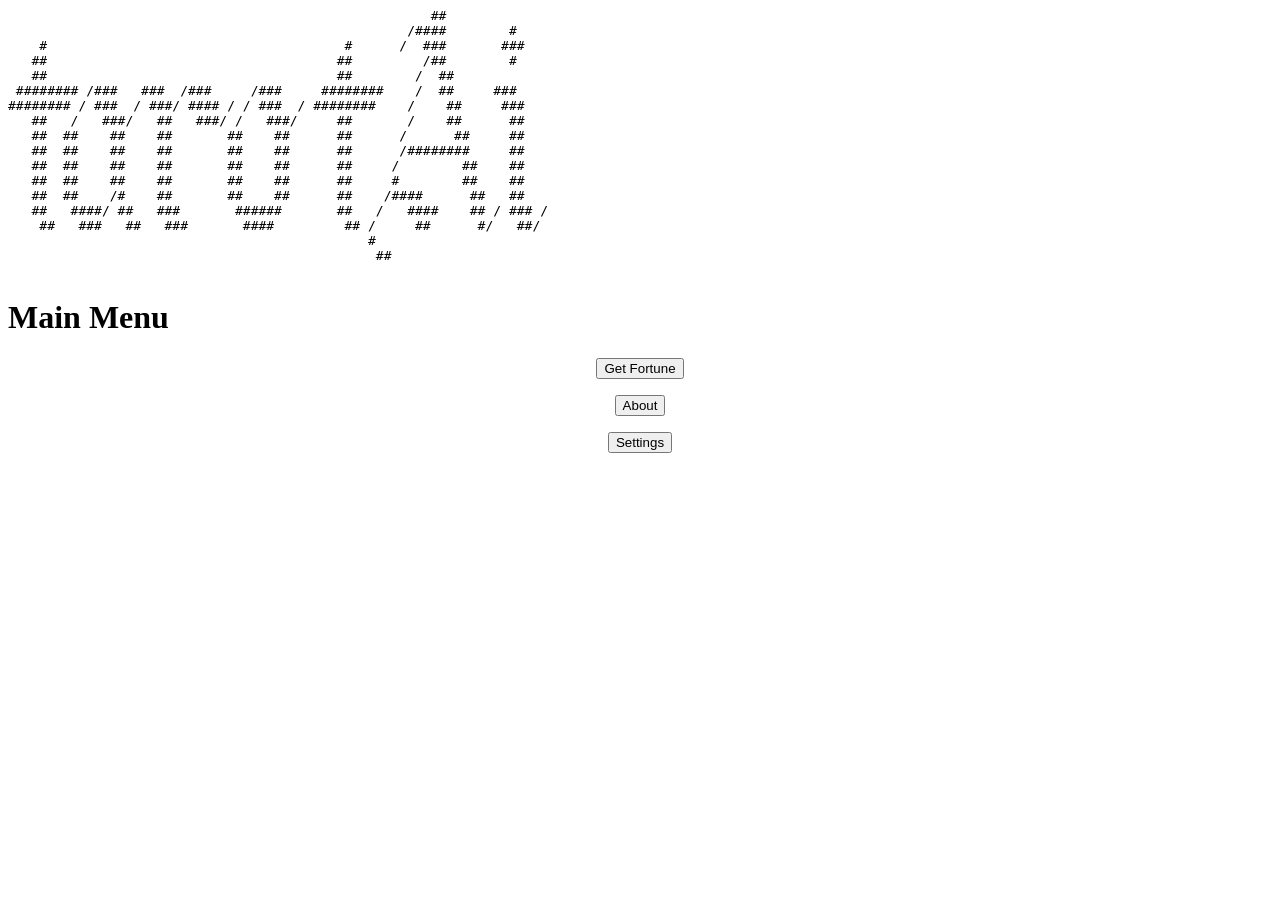
==== frontend/index.html @ fbe167ae "Fronted made" ====
<!--index.html-->
<html lang="en">
<head>
  <meta charset="UTF-8">
  <title>TarotAI</title>
</head>
<body>

  <pre>
                                                      ##
                                                   /####        #
    #                                      #      /  ###       ###
   ##                                     ##         /##        #
   ##                                     ##        /  ##
 ######## /###   ###  /###     /###     ########    /  ##     ###
######## / ###  / ###/ #### / / ###  / ########    /    ##     ###
   ##   /   ###/   ##   ###/ /   ###/     ##       /    ##      ##
   ##  ##    ##    ##       ##    ##      ##      /      ##     ##
   ##  ##    ##    ##       ##    ##      ##      /########     ##
   ##  ##    ##    ##       ##    ##      ##     /        ##    ##
   ##  ##    ##    ##       ##    ##      ##     #        ##    ##
   ##  ##    /#    ##       ##    ##      ##    /####      ##   ##
   ##   ####/ ##   ###       ######       ##   /   ####    ## / ### /
    ##   ###   ##   ###       ####         ## /     ##      #/   ##/
                                              #
                                               ##
  </pre>

  <h1>Main Menu</h1>

  <div align="center">
    <form action="fortune.html">
      <button type="submit">Get Fortune</button>
    </form>

    <form action="about.html">
      <button type="submit">About</button>
    </form>

    <form action="settings.html">
      <button type="submit">Settings</button>
    </form>
  </div>

</body>
</html>
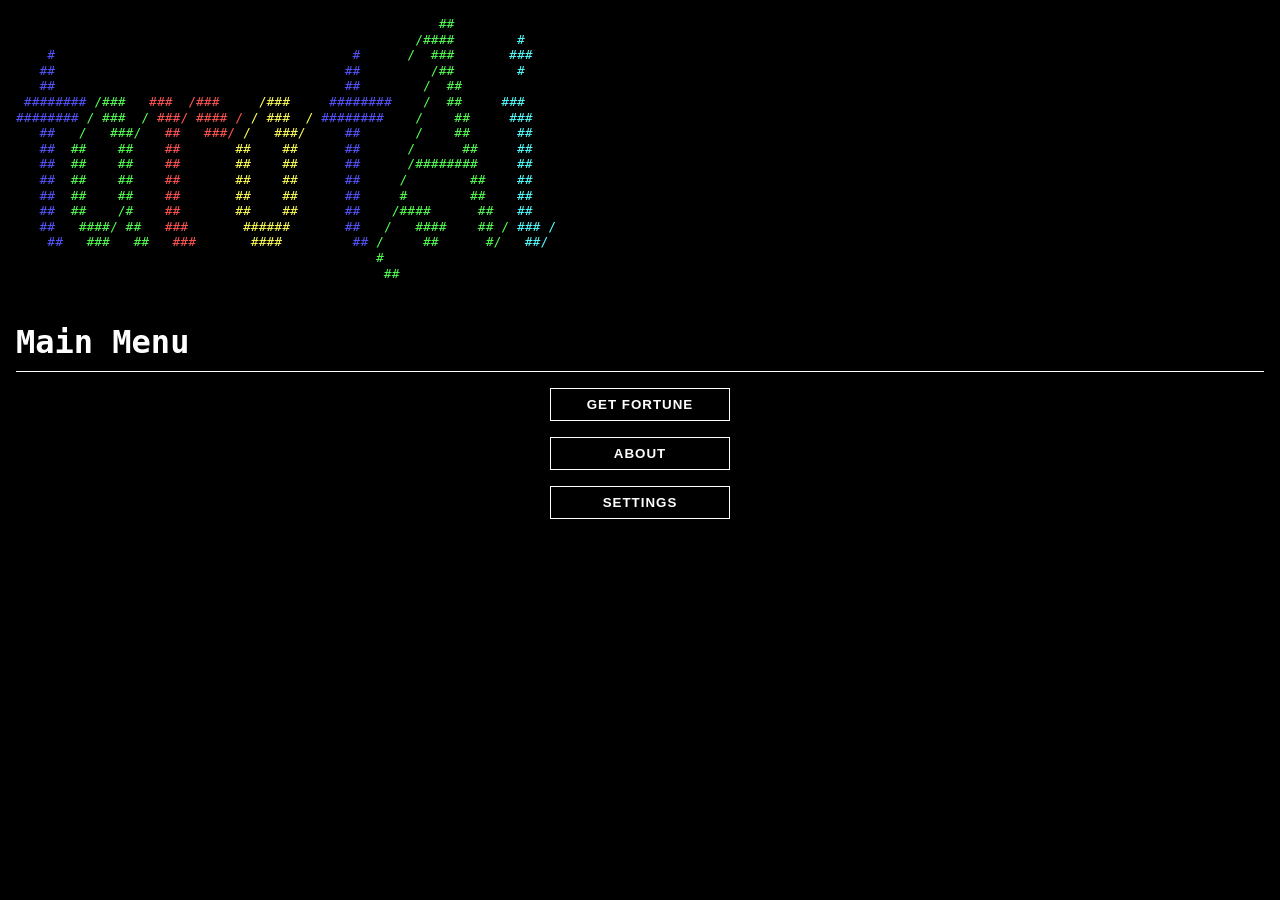
==== commit 6cab91eb: "Frontend and it's style" ====
--- a/frontend/index.html
+++ b/frontend/index.html
@@ -1,30 +1,52 @@
 <!--index.html-->
 <html lang="en">
 <head>
+<!--
+<span style="color:#FEFE54">                                                      ##</span>
+<span style="color:#5454FE">                                                   /####        #</span>
+<span style="color:#FEFEFE">    #                                      #      /  ###       ###</span>
+<span style="color:#54FE54">   ##                                     ##         /##        #</span>
+<span style="color:#54FEFE">   ##                                     ##        /  ##</span>
+<span style="color:#FE5454"> ######## /###   ###  /###     /###     ########    /  ##     ###</span>
+<span style="color:#FE54FE">######## / ###  / ###/ #### / / ###  / ########    /    ##     ###</span>
+<span style="color:#A800A8">   ##   /   ###/   ##   ###/ /   ###/     ##       /    ##      ##</span>
+<span style="color:#A80000">   ##  ##    ##    ##       ##    ##      ##      /      ##     ##</span>
+<span style="color:#FEFE54">   ##  ##    ##    ##       ##    ##      ##      /########     ##</span>
+<span style="color:#00A800">   ##  ##    ##    ##       ##    ##      ##     /        ##    ##</span>
+<span style="color:#0000A8">   ##  ##    ##    ##       ##    ##      ##     #        ##    ##</span>
+<span style="color:#FE54FE">   ##  ##    /#    ##       ##    ##      ##    /####      ##   ##</span>
+<span style="color:#A85400">   ##   ####/ ##   ###       ######       ##   /   ####    ## / ### /</span>
+<span style="color:#5454FE">    ##   ###   ##   ###       ####         ## /     ##      #/   ##/</span>
+<span style="color:#FEFEFE">                                              #</span>
+<span style="color:#54FE54">                                               ##</span>
+-->
   <meta charset="UTF-8">
   <title>TarotAI</title>
+  <link rel="stylesheet" href="style/style.css" />
 </head>
 <body>
+  <div>
+    <pre id = "logo">
+<span class="A">                                                      ##</span>
+<span class="A">                                                   /####</span><span class="I">        #</span>
+<span class="T">    #                                      # </span><span class="A">     /  ###</span><span class="I">       ###</span>
+<span class="T">   ##                                     ## </span><span class="A">        /##</span><span class="I">        #</span>
+<span class="T">   ##                                     ## </span><span class="A">       /  ##</span>
+<span class="T"> ######## </span><span class="A">/###   </span><span class="R">###  /###     </span><span class="O">/###     </span><span class="T">######## </span><span class="A">   /  ##</span><span class="I">     ###</span>
+<span class="T">######## </span><span class="A">/ ###  / </span><span class="R">###/ #### / </span><span class="O">/ ###  / </span><span class="T">########  </span><span class="A">  /    ##</span><span class="I">     ###</span>
+<span class="T">   ##   </span><span class="A">/   ###/   </span><span class="R">##   ###/ </span><span class="O">/   ###/     </span><span class="T">##  </span><span class="A">     /    ##</span><span class="I">      ##</span>
+<span class="T">   ##  </span><span class="A">##    ##    </span><span class="R">##       </span><span class="O">##    ##      </span><span class="T">##  </span><span class="A">    /      ## </span><span class="I">    ##</span>
+<span class="T">   ##  </span><span class="A">##    ##    </span><span class="R">##       </span><span class="O">##    ##      </span><span class="T">##  </span><span class="A">    /######## </span><span class="I">    ##</span>
+<span class="T">   ##  </span><span class="A">##    ##    </span><span class="R">##       </span><span class="O">##    ##      </span><span class="T">##  </span><span class="A">   /        ## </span><span class="I">   ##</span>
+<span class="T">   ##  </span><span class="A">##    ##    </span><span class="R">##       </span><span class="O">##    ##      </span><span class="T">##  </span><span class="A">   #        ## </span><span class="I">   ##</span>
+<span class="T">   ##  </span><span class="A">##    /#    </span><span class="R">##       </span><span class="O">##    ##      </span><span class="T">##  </span><span class="A">  /####      ## </span><span class="I">  ##</span>
+<span class="T">   ##   </span><span class="A">####/ ##   </span><span class="R">###       </span><span class="O">######       </span><span class="T">##   </span><span class="A">/   ####    ## / </span><span class="I">### /</span>
+<span class="T">    ##   </span><span class="A">###   ##   </span><span class="R">###      </span><span class="O"> ####        </span><span class="T"> ## </span><span class="A">/     ##      #/ </span><span class="I">  ##/</span>
+<span class="A">                                              #</span>
+<span class="A">                                               ##</span>
+    </pre>
 
-  <pre>
-                                                      ##
-                                                   /####        #
-    #                                      #      /  ###       ###
-   ##                                     ##         /##        #
-   ##                                     ##        /  ##
- ######## /###   ###  /###     /###     ########    /  ##     ###
-######## / ###  / ###/ #### / / ###  / ########    /    ##     ###
-   ##   /   ###/   ##   ###/ /   ###/     ##       /    ##      ##
-   ##  ##    ##    ##       ##    ##      ##      /      ##     ##
-   ##  ##    ##    ##       ##    ##      ##      /########     ##
-   ##  ##    ##    ##       ##    ##      ##     /        ##    ##
-   ##  ##    ##    ##       ##    ##      ##     #        ##    ##
-   ##  ##    /#    ##       ##    ##      ##    /####      ##   ##
-   ##   ####/ ##   ###       ######       ##   /   ####    ## / ### /
-    ##   ###   ##   ###       ####         ## /     ##      #/   ##/
-                                              #
-                                               ##
-  </pre>
+  </div>
 
   <h1>Main Menu</h1>
 
--- a/frontend/style/style.css
+++ b/frontend/style/style.css
@@ -0,0 +1,194 @@
+/*style.css*/
+
+/* EGA Palette Base Colors */
+:root {
+  --ega-black: #000000;
+  --ega-white: #FEFEFE;
+  --ega-blue: #0000A8;
+  --ega-green: #00A800;
+  --ega-cyan: #00A8A8;
+  --ega-red: #A80000;
+  --ega-magenta: #A800A8;
+  --ega-orange: #A85400;
+  --ega-grey: #A8A8A8;
+  --ega-darkgrey: #545454;
+  --ega-lightblue: #5454FE;
+  --ega-lightgreen: #54FE54;
+  --ega-lightcyan: #54FEFE;
+  --ega-brightred: #FE5454;
+  --ega-brightmagenta: #FE54FE;
+  --ega-yellow: #FEFE54;
+}
+
+/* Base body style */
+body {
+  background-color: var(--ega-black);
+  color: var(--ega-white);
+  font-family: monospace, monospace; /* Retro terminal vibe */
+  margin: 0;
+  padding: 1rem;
+  line-height: 1.5;
+}
+
+/* Headings with white border underline */
+h1, h2, h3 {
+  border-bottom: 1px solid var(--ega-white);
+  padding-bottom: 0.3rem;
+  margin-bottom: 1rem;
+}
+
+/* Buttons with white border and white text on black */
+button {
+  background-color: var(--ega-black);
+  color: var(--ega-white);
+  border: 1px solid var(--ega-white);
+  padding: 0.5rem 1rem;
+  cursor: pointer;
+  font-weight: bold;
+  text-transform: uppercase;
+  letter-spacing: 1px;
+  /* no border-radius */
+}
+
+/* Button container */
+div[align="center"] > form > button {
+  width: 180px; /* fixed width for all buttons in that div */
+  box-sizing: border-box;
+  text-align: center;
+}
+
+/* Links in white with underline on hover */
+a {
+  color: var(--ega-cyan);
+  text-decoration: none;
+  border-bottom: 1px solid transparent;
+  // transition: border-bottom-color 0.3s;
+}
+
+a:hover, a:focus {
+  border-bottom-color: var(--ega-white);
+  outline: none;
+}
+
+/* Inputs with white border and black background */
+input, textarea, select {
+  background-color: var(--ega-black);
+  color: var(--ega-white);
+  border: 1px solid var(--ega-white);
+  padding: 0.4rem 0.6rem;
+  font-family: monospace, monospace;
+  /* no border-radius */
+}
+
+/* Table with white borders */
+table {
+  border-collapse: collapse;
+  width: 100%;
+  margin: 1rem 0;
+  color: var(--ega-white);
+}
+
+th, td {
+  border: 1px solid var(--ega-white);
+  padding: 0.5rem;
+  text-align: left;
+}
+
+/* Simple horizontal rule line */
+hr {
+  border: none;
+  border-top: 1px solid var(--ega-white);
+  margin: 2rem 0;
+}
+
+select {
+  background-color: var(--ega-black);
+  color: var(--ega-white);
+  border: 1px solid var(--ega-white);
+  padding: 0.4rem 0.6rem;
+  font-family: monospace, monospace;
+  cursor: pointer;
+  /* no border-radius */
+  // transition: border-color 0.3s, color 0.3s, background-color 0.3s;
+}
+
+/* Hover effect */
+select:hover {
+  border-color: var(--ega-yellow);
+  color: var(--ega-yellow);
+  background-color: var(--ega-darkgrey);
+}
+
+button:hover {
+  border-color: var(--ega-yellow);
+  color: var(--ega-yellow);
+  background-color: var(--ega-darkgrey);
+}
+
+/* Focus effect (when keyboard/tab focused) */
+select:focus {
+  outline: none; /* remove default focus outline */
+  border-color: var(--ega-lightblue);
+  color: var(--ega-lightblue);
+  background-color: var(--ega-darkgrey);
+}
+
+button:focus {
+  outline: none; /* remove default focus outline */
+  border-color: var(--ega-lightblue);
+  color: var(--ega-lightblue);
+  background-color: var(--ega-darkgrey);
+}
+
+/* Clicked/Active effect for buttons */
+button:active {
+  border-color: var(--ega-brightred);
+  color: var(--ega-brightred);
+  background-color: var(--ega-black);
+  /* Keep sharp edges, no border-radius */
+}
+
+/* Clicked/Active effect for select (while clicked) */
+select:active {
+  border-color: var(--ega-brightred);
+  color: var(--ega-brightred);
+  background-color: var(--ega-black);
+}
+
+
+/*main menu logo*/
+#logo {
+  // font-family: monospace;
+  // white-space: pre;
+  line-height: 1.2;
+}
+
+/* Style for each letter */
+#logo .T {
+  color: var(--ega-lightblue);
+}
+
+#logo .A {
+  color: var(--ega-lightgreen);
+}
+
+#logo .R {
+  color: var(--ega-brightred);
+}
+
+#logo .O {
+  color: var(--ega-yellow);
+}
+
+#logo .I {
+  color: var(--ega-lightcyan);
+}
+
+#logo .T:hover,
+#logo .A:hover,
+#logo .R:hover,
+#logo .O:hover,
+#logo .I:hover {
+  text-shadow: 0 0 5px #fff;
+  transform: scale(1.05);
+}
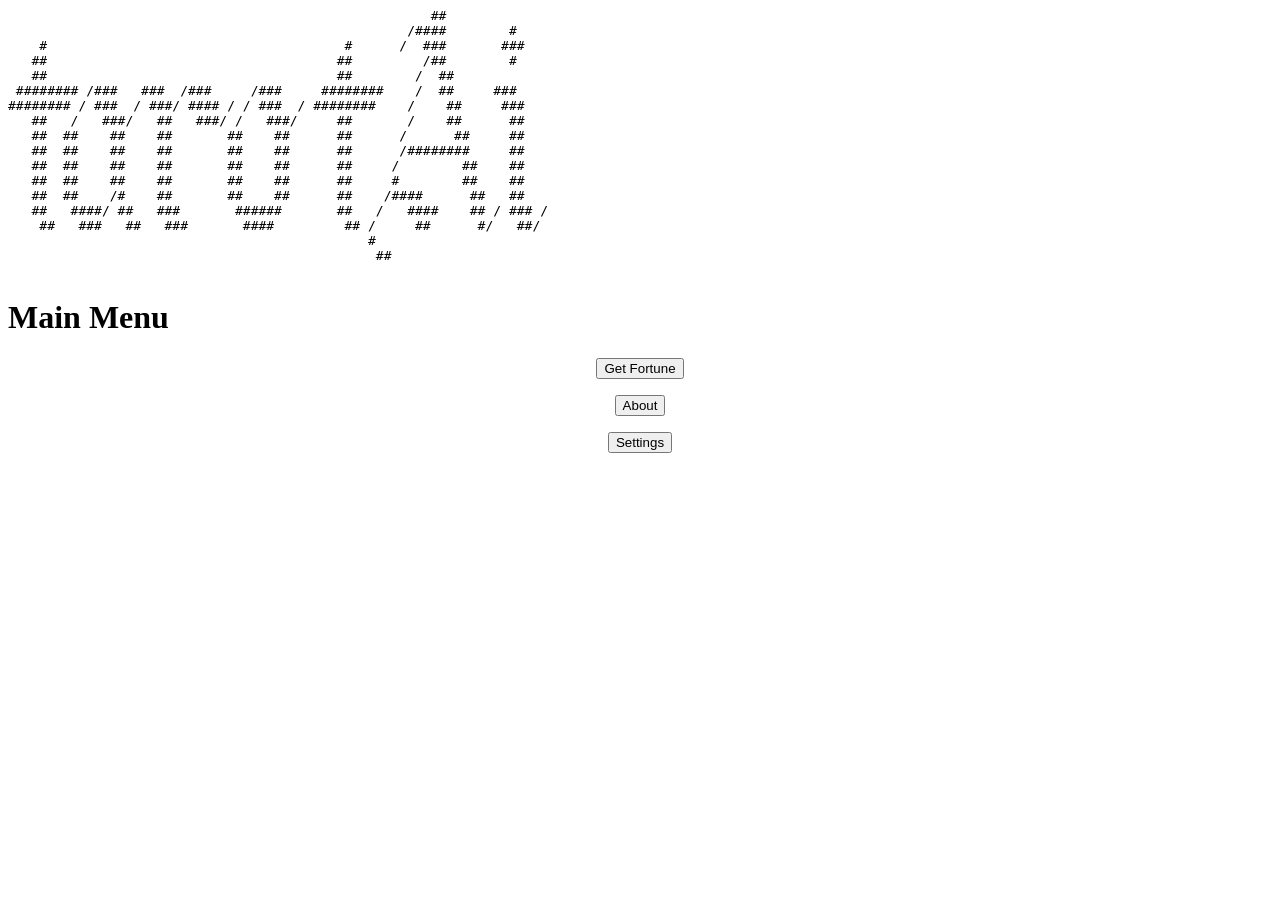
==== commit 81f42825: "Merge pull request #13 from Ivapol2005/develop frontend and docker" ====
--- a/frontend/index.html
+++ b/frontend/index.html
@@ -1,52 +1,30 @@
 <!--index.html-->
 <html lang="en">
 <head>
-<!--
-<span style="color:#FEFE54">                                                      ##</span>
-<span style="color:#5454FE">                                                   /####        #</span>
-<span style="color:#FEFEFE">    #                                      #      /  ###       ###</span>
-<span style="color:#54FE54">   ##                                     ##         /##        #</span>
-<span style="color:#54FEFE">   ##                                     ##        /  ##</span>
-<span style="color:#FE5454"> ######## /###   ###  /###     /###     ########    /  ##     ###</span>
-<span style="color:#FE54FE">######## / ###  / ###/ #### / / ###  / ########    /    ##     ###</span>
-<span style="color:#A800A8">   ##   /   ###/   ##   ###/ /   ###/     ##       /    ##      ##</span>
-<span style="color:#A80000">   ##  ##    ##    ##       ##    ##      ##      /      ##     ##</span>
-<span style="color:#FEFE54">   ##  ##    ##    ##       ##    ##      ##      /########     ##</span>
-<span style="color:#00A800">   ##  ##    ##    ##       ##    ##      ##     /        ##    ##</span>
-<span style="color:#0000A8">   ##  ##    ##    ##       ##    ##      ##     #        ##    ##</span>
-<span style="color:#FE54FE">   ##  ##    /#    ##       ##    ##      ##    /####      ##   ##</span>
-<span style="color:#A85400">   ##   ####/ ##   ###       ######       ##   /   ####    ## / ### /</span>
-<span style="color:#5454FE">    ##   ###   ##   ###       ####         ## /     ##      #/   ##/</span>
-<span style="color:#FEFEFE">                                              #</span>
-<span style="color:#54FE54">                                               ##</span>
--->
   <meta charset="UTF-8">
   <title>TarotAI</title>
-  <link rel="stylesheet" href="style/style.css" />
 </head>
 <body>
-  <div>
-    <pre id = "logo">
-<span class="A">                                                      ##</span>
-<span class="A">                                                   /####</span><span class="I">        #</span>
-<span class="T">    #                                      # </span><span class="A">     /  ###</span><span class="I">       ###</span>
-<span class="T">   ##                                     ## </span><span class="A">        /##</span><span class="I">        #</span>
-<span class="T">   ##                                     ## </span><span class="A">       /  ##</span>
-<span class="T"> ######## </span><span class="A">/###   </span><span class="R">###  /###     </span><span class="O">/###     </span><span class="T">######## </span><span class="A">   /  ##</span><span class="I">     ###</span>
-<span class="T">######## </span><span class="A">/ ###  / </span><span class="R">###/ #### / </span><span class="O">/ ###  / </span><span class="T">########  </span><span class="A">  /    ##</span><span class="I">     ###</span>
-<span class="T">   ##   </span><span class="A">/   ###/   </span><span class="R">##   ###/ </span><span class="O">/   ###/     </span><span class="T">##  </span><span class="A">     /    ##</span><span class="I">      ##</span>
-<span class="T">   ##  </span><span class="A">##    ##    </span><span class="R">##       </span><span class="O">##    ##      </span><span class="T">##  </span><span class="A">    /      ## </span><span class="I">    ##</span>
-<span class="T">   ##  </span><span class="A">##    ##    </span><span class="R">##       </span><span class="O">##    ##      </span><span class="T">##  </span><span class="A">    /######## </span><span class="I">    ##</span>
-<span class="T">   ##  </span><span class="A">##    ##    </span><span class="R">##       </span><span class="O">##    ##      </span><span class="T">##  </span><span class="A">   /        ## </span><span class="I">   ##</span>
-<span class="T">   ##  </span><span class="A">##    ##    </span><span class="R">##       </span><span class="O">##    ##      </span><span class="T">##  </span><span class="A">   #        ## </span><span class="I">   ##</span>
-<span class="T">   ##  </span><span class="A">##    /#    </span><span class="R">##       </span><span class="O">##    ##      </span><span class="T">##  </span><span class="A">  /####      ## </span><span class="I">  ##</span>
-<span class="T">   ##   </span><span class="A">####/ ##   </span><span class="R">###       </span><span class="O">######       </span><span class="T">##   </span><span class="A">/   ####    ## / </span><span class="I">### /</span>
-<span class="T">    ##   </span><span class="A">###   ##   </span><span class="R">###      </span><span class="O"> ####        </span><span class="T"> ## </span><span class="A">/     ##      #/ </span><span class="I">  ##/</span>
-<span class="A">                                              #</span>
-<span class="A">                                               ##</span>
-    </pre>
 
-  </div>
+  <pre>
+                                                      ##
+                                                   /####        #
+    #                                      #      /  ###       ###
+   ##                                     ##         /##        #
+   ##                                     ##        /  ##
+ ######## /###   ###  /###     /###     ########    /  ##     ###
+######## / ###  / ###/ #### / / ###  / ########    /    ##     ###
+   ##   /   ###/   ##   ###/ /   ###/     ##       /    ##      ##
+   ##  ##    ##    ##       ##    ##      ##      /      ##     ##
+   ##  ##    ##    ##       ##    ##      ##      /########     ##
+   ##  ##    ##    ##       ##    ##      ##     /        ##    ##
+   ##  ##    ##    ##       ##    ##      ##     #        ##    ##
+   ##  ##    /#    ##       ##    ##      ##    /####      ##   ##
+   ##   ####/ ##   ###       ######       ##   /   ####    ## / ### /
+    ##   ###   ##   ###       ####         ## /     ##      #/   ##/
+                                              #
+                                               ##
+  </pre>
 
   <h1>Main Menu</h1>
 
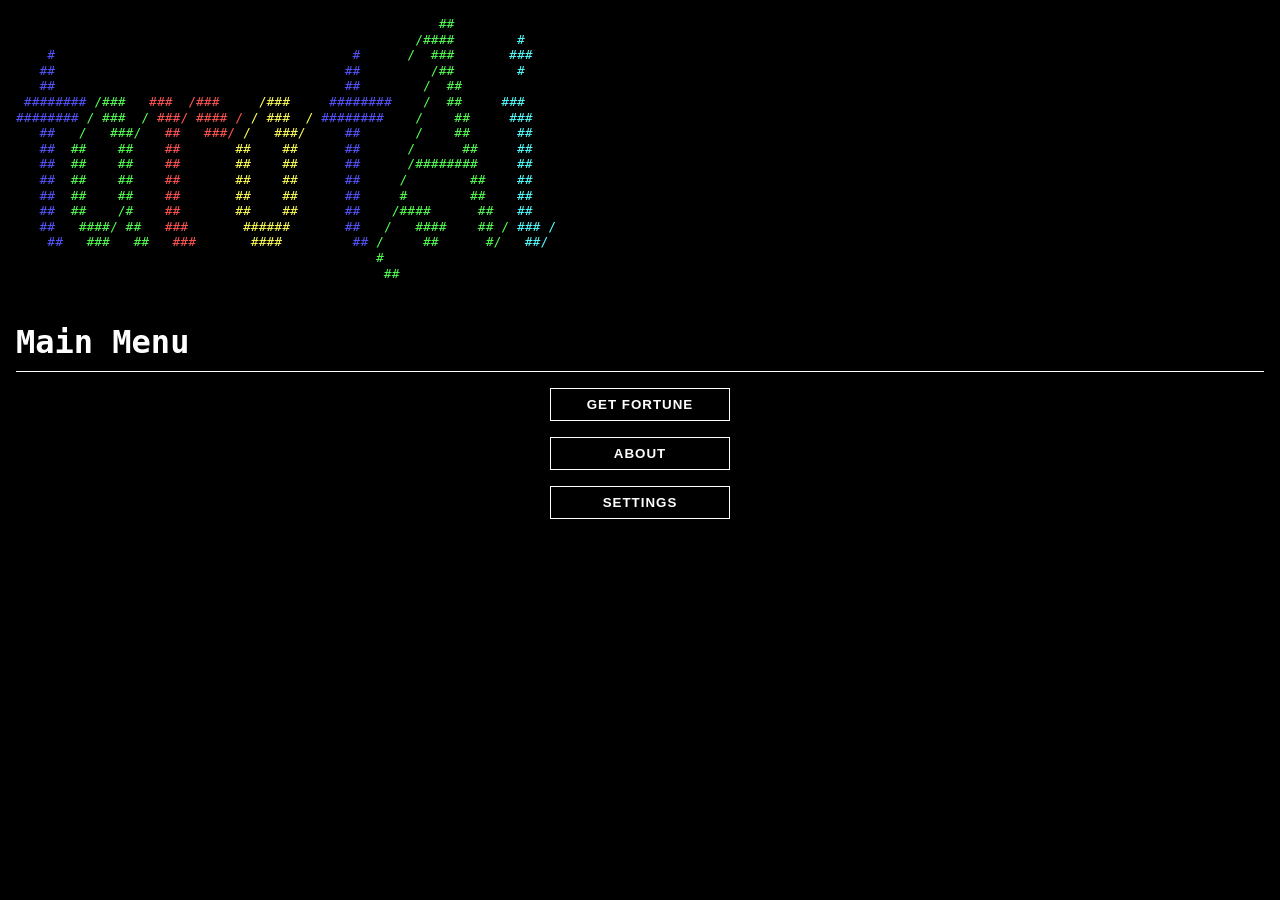
==== commit 15fd097e: "Merge pull request #14 from Ivapol2005/develop Release" ====
--- a/frontend/index.html
+++ b/frontend/index.html
@@ -1,30 +1,52 @@
 <!--index.html-->
 <html lang="en">
 <head>
+<!--
+<span style="color:#FEFE54">                                                      ##</span>
+<span style="color:#5454FE">                                                   /####        #</span>
+<span style="color:#FEFEFE">    #                                      #      /  ###       ###</span>
+<span style="color:#54FE54">   ##                                     ##         /##        #</span>
+<span style="color:#54FEFE">   ##                                     ##        /  ##</span>
+<span style="color:#FE5454"> ######## /###   ###  /###     /###     ########    /  ##     ###</span>
+<span style="color:#FE54FE">######## / ###  / ###/ #### / / ###  / ########    /    ##     ###</span>
+<span style="color:#A800A8">   ##   /   ###/   ##   ###/ /   ###/     ##       /    ##      ##</span>
+<span style="color:#A80000">   ##  ##    ##    ##       ##    ##      ##      /      ##     ##</span>
+<span style="color:#FEFE54">   ##  ##    ##    ##       ##    ##      ##      /########     ##</span>
+<span style="color:#00A800">   ##  ##    ##    ##       ##    ##      ##     /        ##    ##</span>
+<span style="color:#0000A8">   ##  ##    ##    ##       ##    ##      ##     #        ##    ##</span>
+<span style="color:#FE54FE">   ##  ##    /#    ##       ##    ##      ##    /####      ##   ##</span>
+<span style="color:#A85400">   ##   ####/ ##   ###       ######       ##   /   ####    ## / ### /</span>
+<span style="color:#5454FE">    ##   ###   ##   ###       ####         ## /     ##      #/   ##/</span>
+<span style="color:#FEFEFE">                                              #</span>
+<span style="color:#54FE54">                                               ##</span>
+-->
   <meta charset="UTF-8">
   <title>TarotAI</title>
+  <link rel="stylesheet" href="style/style.css" />
 </head>
 <body>
+  <div>
+    <pre id = "logo">
+<span class="A">                                                      ##</span>
+<span class="A">                                                   /####</span><span class="I">        #</span>
+<span class="T">    #                                      # </span><span class="A">     /  ###</span><span class="I">       ###</span>
+<span class="T">   ##                                     ## </span><span class="A">        /##</span><span class="I">        #</span>
+<span class="T">   ##                                     ## </span><span class="A">       /  ##</span>
+<span class="T"> ######## </span><span class="A">/###   </span><span class="R">###  /###     </span><span class="O">/###     </span><span class="T">######## </span><span class="A">   /  ##</span><span class="I">     ###</span>
+<span class="T">######## </span><span class="A">/ ###  / </span><span class="R">###/ #### / </span><span class="O">/ ###  / </span><span class="T">########  </span><span class="A">  /    ##</span><span class="I">     ###</span>
+<span class="T">   ##   </span><span class="A">/   ###/   </span><span class="R">##   ###/ </span><span class="O">/   ###/     </span><span class="T">##  </span><span class="A">     /    ##</span><span class="I">      ##</span>
+<span class="T">   ##  </span><span class="A">##    ##    </span><span class="R">##       </span><span class="O">##    ##      </span><span class="T">##  </span><span class="A">    /      ## </span><span class="I">    ##</span>
+<span class="T">   ##  </span><span class="A">##    ##    </span><span class="R">##       </span><span class="O">##    ##      </span><span class="T">##  </span><span class="A">    /######## </span><span class="I">    ##</span>
+<span class="T">   ##  </span><span class="A">##    ##    </span><span class="R">##       </span><span class="O">##    ##      </span><span class="T">##  </span><span class="A">   /        ## </span><span class="I">   ##</span>
+<span class="T">   ##  </span><span class="A">##    ##    </span><span class="R">##       </span><span class="O">##    ##      </span><span class="T">##  </span><span class="A">   #        ## </span><span class="I">   ##</span>
+<span class="T">   ##  </span><span class="A">##    /#    </span><span class="R">##       </span><span class="O">##    ##      </span><span class="T">##  </span><span class="A">  /####      ## </span><span class="I">  ##</span>
+<span class="T">   ##   </span><span class="A">####/ ##   </span><span class="R">###       </span><span class="O">######       </span><span class="T">##   </span><span class="A">/   ####    ## / </span><span class="I">### /</span>
+<span class="T">    ##   </span><span class="A">###   ##   </span><span class="R">###      </span><span class="O"> ####        </span><span class="T"> ## </span><span class="A">/     ##      #/ </span><span class="I">  ##/</span>
+<span class="A">                                              #</span>
+<span class="A">                                               ##</span>
+    </pre>
 
-  <pre>
-                                                      ##
-                                                   /####        #
-    #                                      #      /  ###       ###
-   ##                                     ##         /##        #
-   ##                                     ##        /  ##
- ######## /###   ###  /###     /###     ########    /  ##     ###
-######## / ###  / ###/ #### / / ###  / ########    /    ##     ###
-   ##   /   ###/   ##   ###/ /   ###/     ##       /    ##      ##
-   ##  ##    ##    ##       ##    ##      ##      /      ##     ##
-   ##  ##    ##    ##       ##    ##      ##      /########     ##
-   ##  ##    ##    ##       ##    ##      ##     /        ##    ##
-   ##  ##    ##    ##       ##    ##      ##     #        ##    ##
-   ##  ##    /#    ##       ##    ##      ##    /####      ##   ##
-   ##   ####/ ##   ###       ######       ##   /   ####    ## / ### /
-    ##   ###   ##   ###       ####         ## /     ##      #/   ##/
-                                              #
-                                               ##
-  </pre>
+  </div>
 
   <h1>Main Menu</h1>
 
--- a/frontend/style/style.css
+++ b/frontend/style/style.css
@@ -0,0 +1,194 @@
+/*style.css*/
+
+/* EGA Palette Base Colors */
+:root {
+  --ega-black: #000000;
+  --ega-white: #FEFEFE;
+  --ega-blue: #0000A8;
+  --ega-green: #00A800;
+  --ega-cyan: #00A8A8;
+  --ega-red: #A80000;
+  --ega-magenta: #A800A8;
+  --ega-orange: #A85400;
+  --ega-grey: #A8A8A8;
+  --ega-darkgrey: #545454;
+  --ega-lightblue: #5454FE;
+  --ega-lightgreen: #54FE54;
+  --ega-lightcyan: #54FEFE;
+  --ega-brightred: #FE5454;
+  --ega-brightmagenta: #FE54FE;
+  --ega-yellow: #FEFE54;
+}
+
+/* Base body style */
+body {
+  background-color: var(--ega-black);
+  color: var(--ega-white);
+  font-family: monospace, monospace; /* Retro terminal vibe */
+  margin: 0;
+  padding: 1rem;
+  line-height: 1.5;
+}
+
+/* Headings with white border underline */
+h1, h2, h3 {
+  border-bottom: 1px solid var(--ega-white);
+  padding-bottom: 0.3rem;
+  margin-bottom: 1rem;
+}
+
+/* Buttons with white border and white text on black */
+button {
+  background-color: var(--ega-black);
+  color: var(--ega-white);
+  border: 1px solid var(--ega-white);
+  padding: 0.5rem 1rem;
+  cursor: pointer;
+  font-weight: bold;
+  text-transform: uppercase;
+  letter-spacing: 1px;
+  /* no border-radius */
+}
+
+/* Button container */
+div[align="center"] > form > button {
+  width: 180px; /* fixed width for all buttons in that div */
+  box-sizing: border-box;
+  text-align: center;
+}
+
+/* Links in white with underline on hover */
+a {
+  color: var(--ega-cyan);
+  text-decoration: none;
+  border-bottom: 1px solid transparent;
+  // transition: border-bottom-color 0.3s;
+}
+
+a:hover, a:focus {
+  border-bottom-color: var(--ega-white);
+  outline: none;
+}
+
+/* Inputs with white border and black background */
+input, textarea, select {
+  background-color: var(--ega-black);
+  color: var(--ega-white);
+  border: 1px solid var(--ega-white);
+  padding: 0.4rem 0.6rem;
+  font-family: monospace, monospace;
+  /* no border-radius */
+}
+
+/* Table with white borders */
+table {
+  border-collapse: collapse;
+  width: 100%;
+  margin: 1rem 0;
+  color: var(--ega-white);
+}
+
+th, td {
+  border: 1px solid var(--ega-white);
+  padding: 0.5rem;
+  text-align: left;
+}
+
+/* Simple horizontal rule line */
+hr {
+  border: none;
+  border-top: 1px solid var(--ega-white);
+  margin: 2rem 0;
+}
+
+select {
+  background-color: var(--ega-black);
+  color: var(--ega-white);
+  border: 1px solid var(--ega-white);
+  padding: 0.4rem 0.6rem;
+  font-family: monospace, monospace;
+  cursor: pointer;
+  /* no border-radius */
+  // transition: border-color 0.3s, color 0.3s, background-color 0.3s;
+}
+
+/* Hover effect */
+select:hover {
+  border-color: var(--ega-yellow);
+  color: var(--ega-yellow);
+  background-color: var(--ega-darkgrey);
+}
+
+button:hover {
+  border-color: var(--ega-yellow);
+  color: var(--ega-yellow);
+  background-color: var(--ega-darkgrey);
+}
+
+/* Focus effect (when keyboard/tab focused) */
+select:focus {
+  outline: none; /* remove default focus outline */
+  border-color: var(--ega-lightblue);
+  color: var(--ega-lightblue);
+  background-color: var(--ega-darkgrey);
+}
+
+button:focus {
+  outline: none; /* remove default focus outline */
+  border-color: var(--ega-lightblue);
+  color: var(--ega-lightblue);
+  background-color: var(--ega-darkgrey);
+}
+
+/* Clicked/Active effect for buttons */
+button:active {
+  border-color: var(--ega-brightred);
+  color: var(--ega-brightred);
+  background-color: var(--ega-black);
+  /* Keep sharp edges, no border-radius */
+}
+
+/* Clicked/Active effect for select (while clicked) */
+select:active {
+  border-color: var(--ega-brightred);
+  color: var(--ega-brightred);
+  background-color: var(--ega-black);
+}
+
+
+/*main menu logo*/
+#logo {
+  // font-family: monospace;
+  // white-space: pre;
+  line-height: 1.2;
+}
+
+/* Style for each letter */
+#logo .T {
+  color: var(--ega-lightblue);
+}
+
+#logo .A {
+  color: var(--ega-lightgreen);
+}
+
+#logo .R {
+  color: var(--ega-brightred);
+}
+
+#logo .O {
+  color: var(--ega-yellow);
+}
+
+#logo .I {
+  color: var(--ega-lightcyan);
+}
+
+#logo .T:hover,
+#logo .A:hover,
+#logo .R:hover,
+#logo .O:hover,
+#logo .I:hover {
+  text-shadow: 0 0 5px #fff;
+  transform: scale(1.05);
+}
